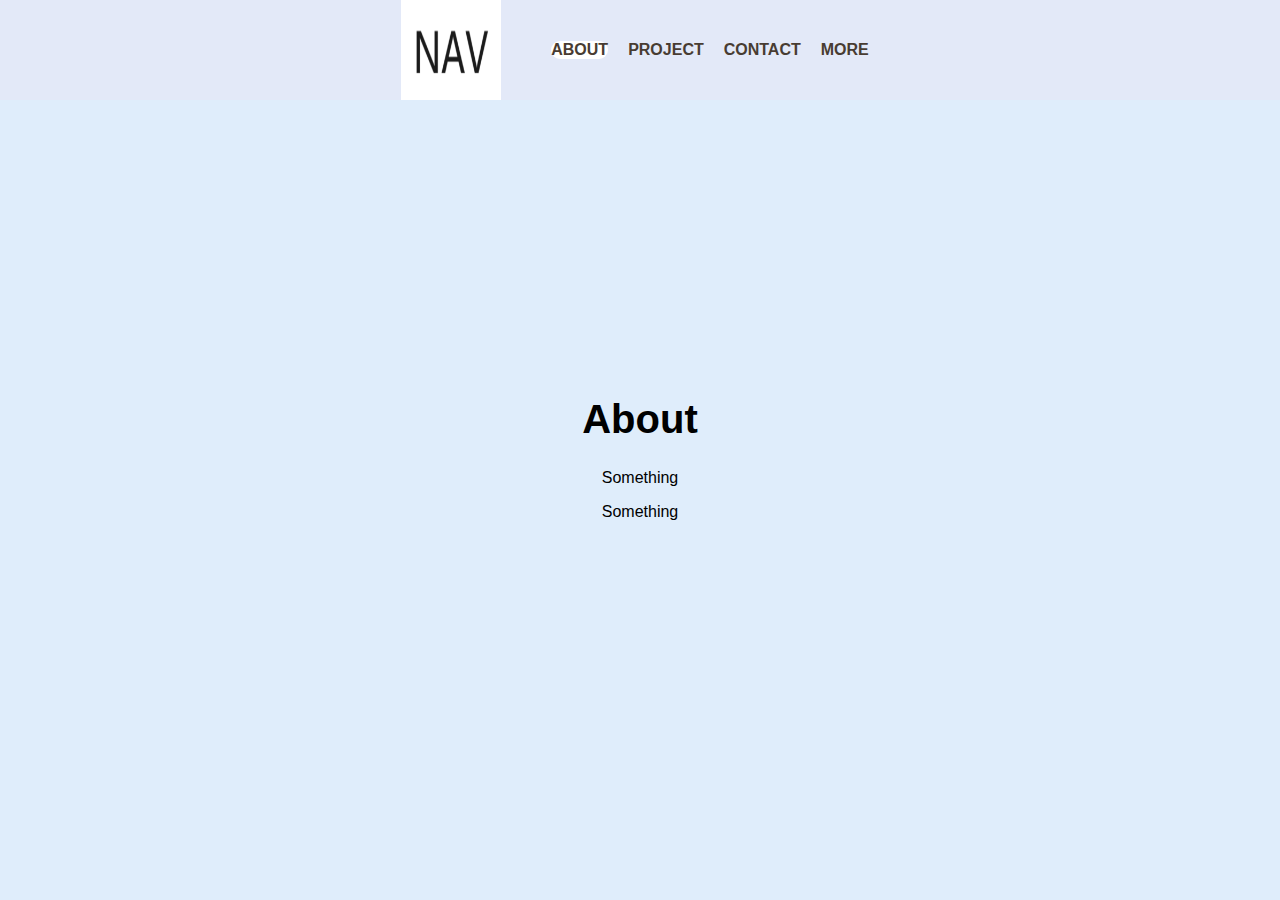
==== index.html @ 9f7e5e33 "add index and relate files" ====
<!DOCTYPE html>
<html> 
    <head>
        <meta charset="utf-8">
        <meta name="viewport" content="width=device-width, initial-scale=1.0">
        <title>my website</title>
        <link rel="stylesheet" href="about.css">
        <link rel="stylesheet" href="common.css">
    </head>

    <body>
        <nav>
            <img src="images/navbarlogo.png" class="resize-logo" alt="image can not be uploaded">
            <h1 class="navbar-font"></h1>
            <ul>
                <li><a href="./" class="current">ABOUT</a></li>
                <li><a href="./project-page/project" >PROJECT</a></li>
                <li><a href="./contact-page/contact" >CONTACT</a></li>
                <li><a href="./more-page/more" >MORE</a></li>
            </ul>
        </nav>

        <div class="flex-container">
            <div class="brief-introduction">
                <h1 id="welcome" class="type">About</h1>
                <h1 class="type"></h1>
                <h1 class="type"></h1>
                <h1 class="type"></h1>
                <p class="type">Something</p>
                <p class="type">Something</p>
            </div>
        </div>

    </body>
</html>
---- about.css ----
.brief-introduction{
    position: absolute;
    top: 40%;
    text-align: center;
    padding: 10px;
    text-overflow: hidden;
    /* transition effect with variable spped from start to end */
    animation: reveal 1.5s cubic-bezier(0.65, 0, 0.2, 1) 0.7s;
}
@keyframes reveal{
    0% {
        transform: translate(0,100%);
    }
    100% {
        transform: translate(0,0);
    }
}

#welcome{
    font-size: 2.5rem;
}

p{
    font-size: 1rem;
}

@media(max-width:300px){
    .brief-introduction{
        font-size: 12px;
    }
}
---- common.css ----
body{
    font-family: sans-serif;
    padding: 0;
    margin: 0;
    background-color:#DFEDFB;
    color: #000000;
}

nav {
    display: flex;
    position: fixed;
    width: 100%;
    align-items: center;
    justify-content: center;
    background-color:#E3E9F8;
    z-index: 1;
}

.navbar-font{
    font-weight: bold;
}

.resize-logo{
    width: 100px;
    height: 100px;
}

nav ul{
    display: flex;
}

nav li {
    list-style: none;
}

nav li a{
    color:#483C32;
    text-decoration-line: none;
    font-weight: bold;
    display: block;
    margin: 10px;
}

nav ul li a:hover{
    background-color: white;
    color:#483C32;
    border-radius: 10px;
    transition-duration: 0.7s;
}

.current{
    background-color:white;
    border-radius: 10px;
}

.flex-container{
    display: flex;
    justify-content: center;
    align-items: center;
}

@media(max-width: 600px){
    nav{
        display: flex;
        position: fixed;
        width: 100%;
        flex-direction: column;
    }

    nav ul{
        margin-left: -35px;
        margin-right: 5px;
        flex-wrap: wrap;
    }

}
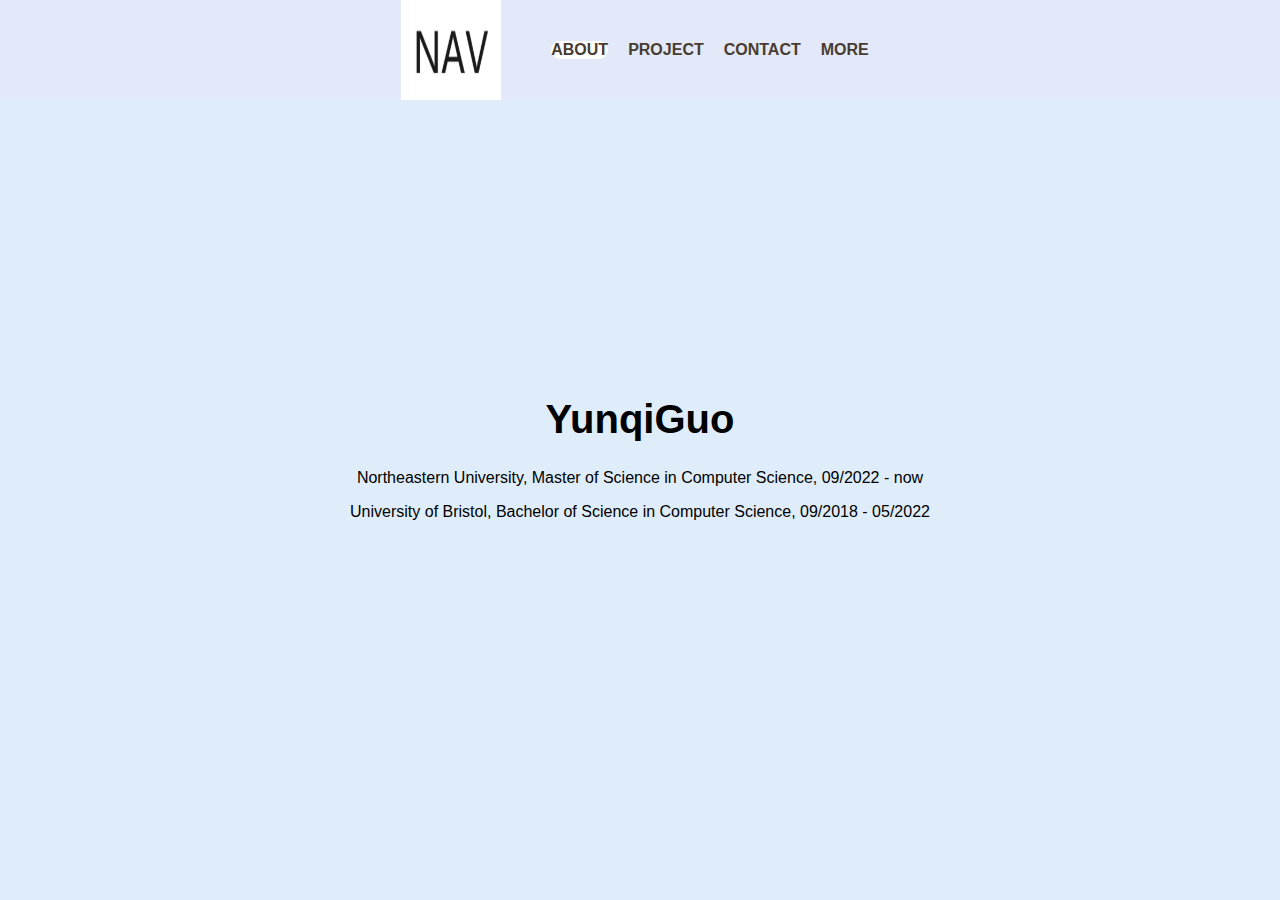
==== commit 83787f28: "update info" ====
--- a/index.html
+++ b/index.html
@@ -22,12 +22,12 @@
 
         <div class="flex-container">
             <div class="brief-introduction">
-                <h1 id="welcome" class="type">About</h1>
+                <h1 id="welcome" class="type">YunqiGuo</h1>
                 <h1 class="type"></h1>
                 <h1 class="type"></h1>
                 <h1 class="type"></h1>
-                <p class="type">Something</p>
-                <p class="type">Something</p>
+                <p class="type">Northeastern University, Master of Science in Computer Science, 09/2022 - now</p>
+                <p class="type">University of Bristol, Bachelor of Science in Computer Science, 09/2018 - 05/2022</p>
             </div>
         </div>
 
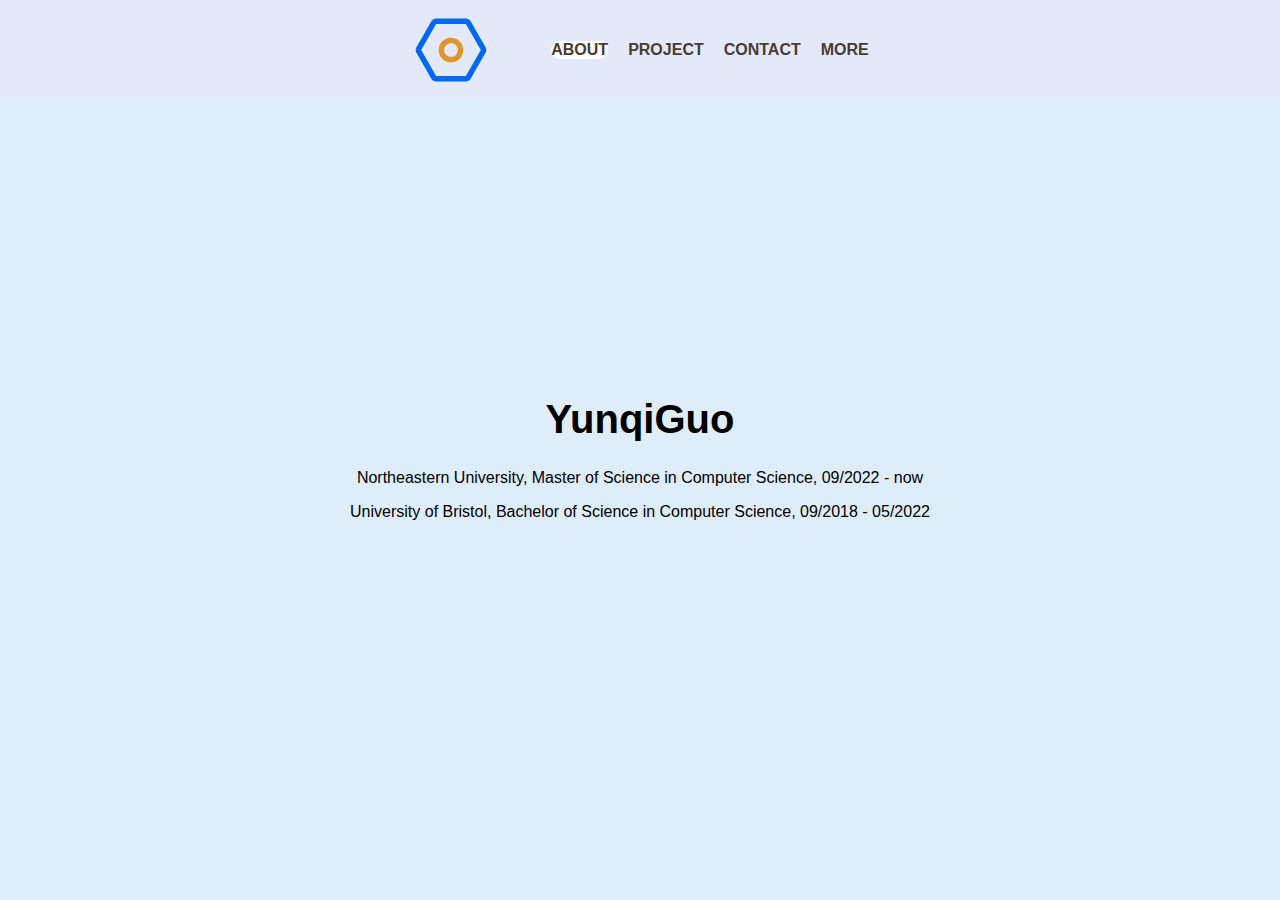
==== commit b93e5a48: "fill info" ====
--- a/index.html
+++ b/index.html
@@ -4,13 +4,13 @@
         <meta charset="utf-8">
         <meta name="viewport" content="width=device-width, initial-scale=1.0">
         <title>my website</title>
-        <link rel="stylesheet" href="about.css">
-        <link rel="stylesheet" href="common.css">
+        <link rel="stylesheet" href="about/about.css">
+        <link rel="stylesheet" href="common/common.css">
     </head>
 
     <body>
         <nav>
-            <img src="images/navbarlogo.png" class="resize-logo" alt="image can not be uploaded">
+            <img src="images/navbarlogo.svg" class="resize-logo" alt="image can not be uploaded">
             <h1 class="navbar-font"></h1>
             <ul>
                 <li><a href="./" class="current">ABOUT</a></li>
--- a/about/about.css
+++ b/about/about.css
@@ -0,0 +1,31 @@
+.brief-introduction{
+    position: absolute;
+    top: 40%;
+    text-align: center;
+    padding: 10px;
+    text-overflow: hidden;
+    /* transition effect with variable spped from start to end */
+    animation: reveal 1.5s cubic-bezier(0.65, 0, 0.2, 1) 0.7s;
+}
+@keyframes reveal{
+    0% {
+        transform: translate(0,100%);
+    }
+    100% {
+        transform: translate(0,0);
+    }
+}
+
+#welcome{
+    font-size: 2.5rem;
+}
+
+p{
+    font-size: 1rem;
+}
+
+@media(max-width:300px){
+    .brief-introduction{
+        font-size: 12px;
+    }
+}--- a/common/common.css
+++ b/common/common.css
@@ -0,0 +1,76 @@
+body{
+    font-family: sans-serif;
+    padding: 0;
+    margin: 0;
+    background-color:#DFEDFB;
+    color: #000000;
+}
+
+nav {
+    display: flex;
+    position: fixed;
+    width: 100%;
+    align-items: center;
+    justify-content: center;
+    background-color:#E3E9F8;
+    z-index: 1;
+}
+
+.navbar-font{
+    font-weight: bold;
+}
+
+.resize-logo{
+    width: 100px;
+    height: 100px;
+}
+
+nav ul{
+    display: flex;
+}
+
+nav li {
+    list-style: none;
+}
+
+nav li a{
+    color:#483C32;
+    text-decoration-line: none;
+    font-weight: bold;
+    display: block;
+    margin: 10px;
+}
+
+nav ul li a:hover{
+    background-color: white;
+    color:#483C32;
+    border-radius: 10px;
+    transition-duration: 0.7s;
+}
+
+.current{
+    background-color:white;
+    border-radius: 10px;
+}
+
+.flex-container{
+    display: flex;
+    justify-content: center;
+    align-items: center;
+}
+
+@media(max-width: 600px){
+    nav{
+        display: flex;
+        position: fixed;
+        width: 100%;
+        flex-direction: column;
+    }
+
+    nav ul{
+        margin-left: -35px;
+        margin-right: 5px;
+        flex-wrap: wrap;
+    }
+
+}